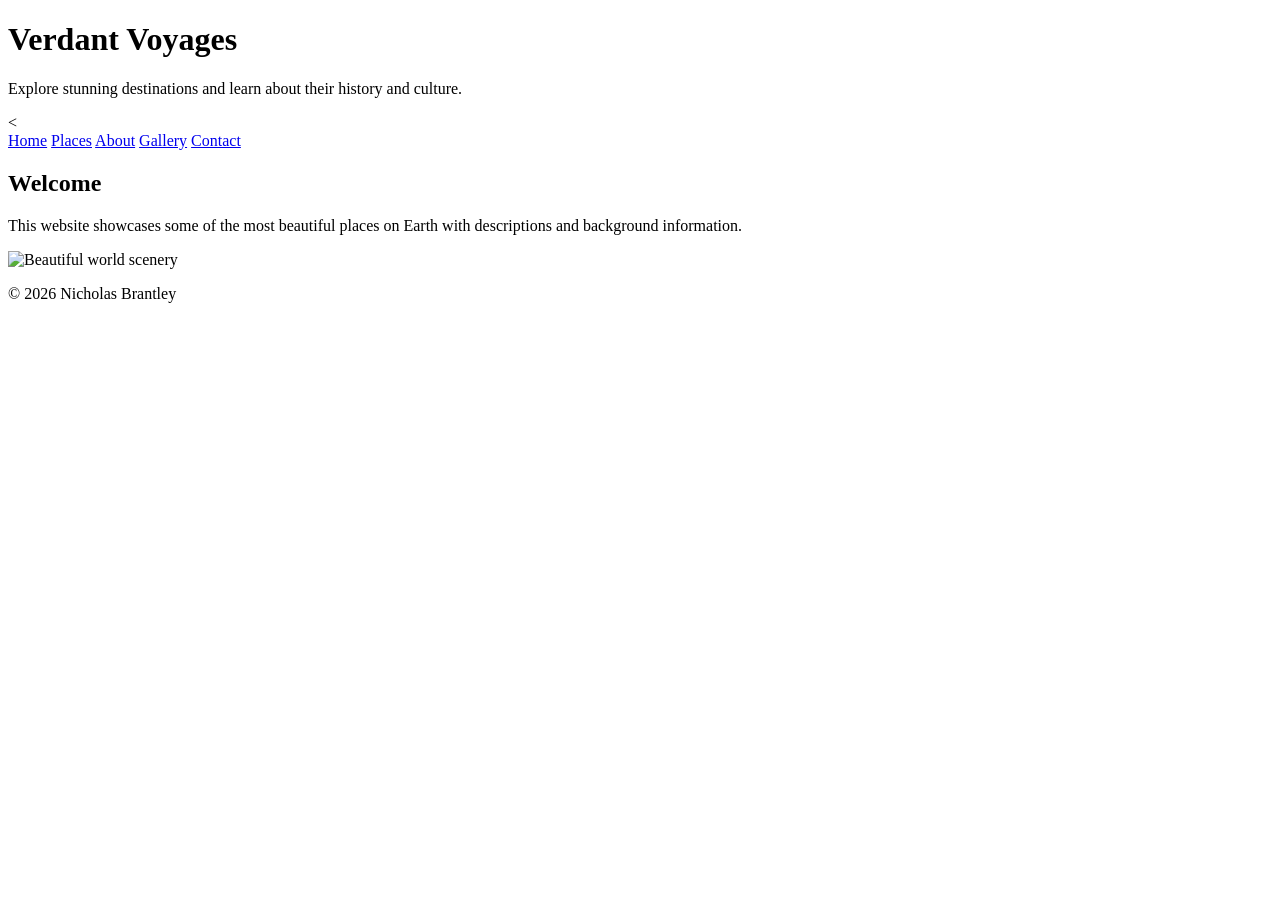
==== index.html @ 88c9322b "Add files via upload" ====
<!DOCTYPE html>
<!--
    Student Name: Nicholas Brantley
    File Name: index.html
    Current Date: 04/23/2026
-->

<html lang="en">
<head>
    <meta charset="utf-8">
    <title>Verdant Voyages | Home</title>
    <link rel="stylesheet" href="css/styles.css">
</head>

<body>

    <header>
        <h1>Verdant Voyages</h1>
        <p>Explore stunning destinations and learn about their history and culture.</p>
    </header>

    <<nav>
        <a href="index.html">Home</a> 
        <a href="places.html">Places</a> 
        <a href="about.html">About</a> 
        <a href="gallery.html">Gallery</a> 
        <a href="contact.html">Contact</a>
    </nav>

    <main>
        <h2>Welcome</h2>
        <p>This website showcases some of the most beautiful places on Earth with descriptions and background information.</p>

        <img src="images/world.jpg" alt="Beautiful world scenery" width="1240">
    </main>

    <footer>
        <p>&copy; 2026 Nicholas Brantley</p>
    </footer>

</body>
</html>
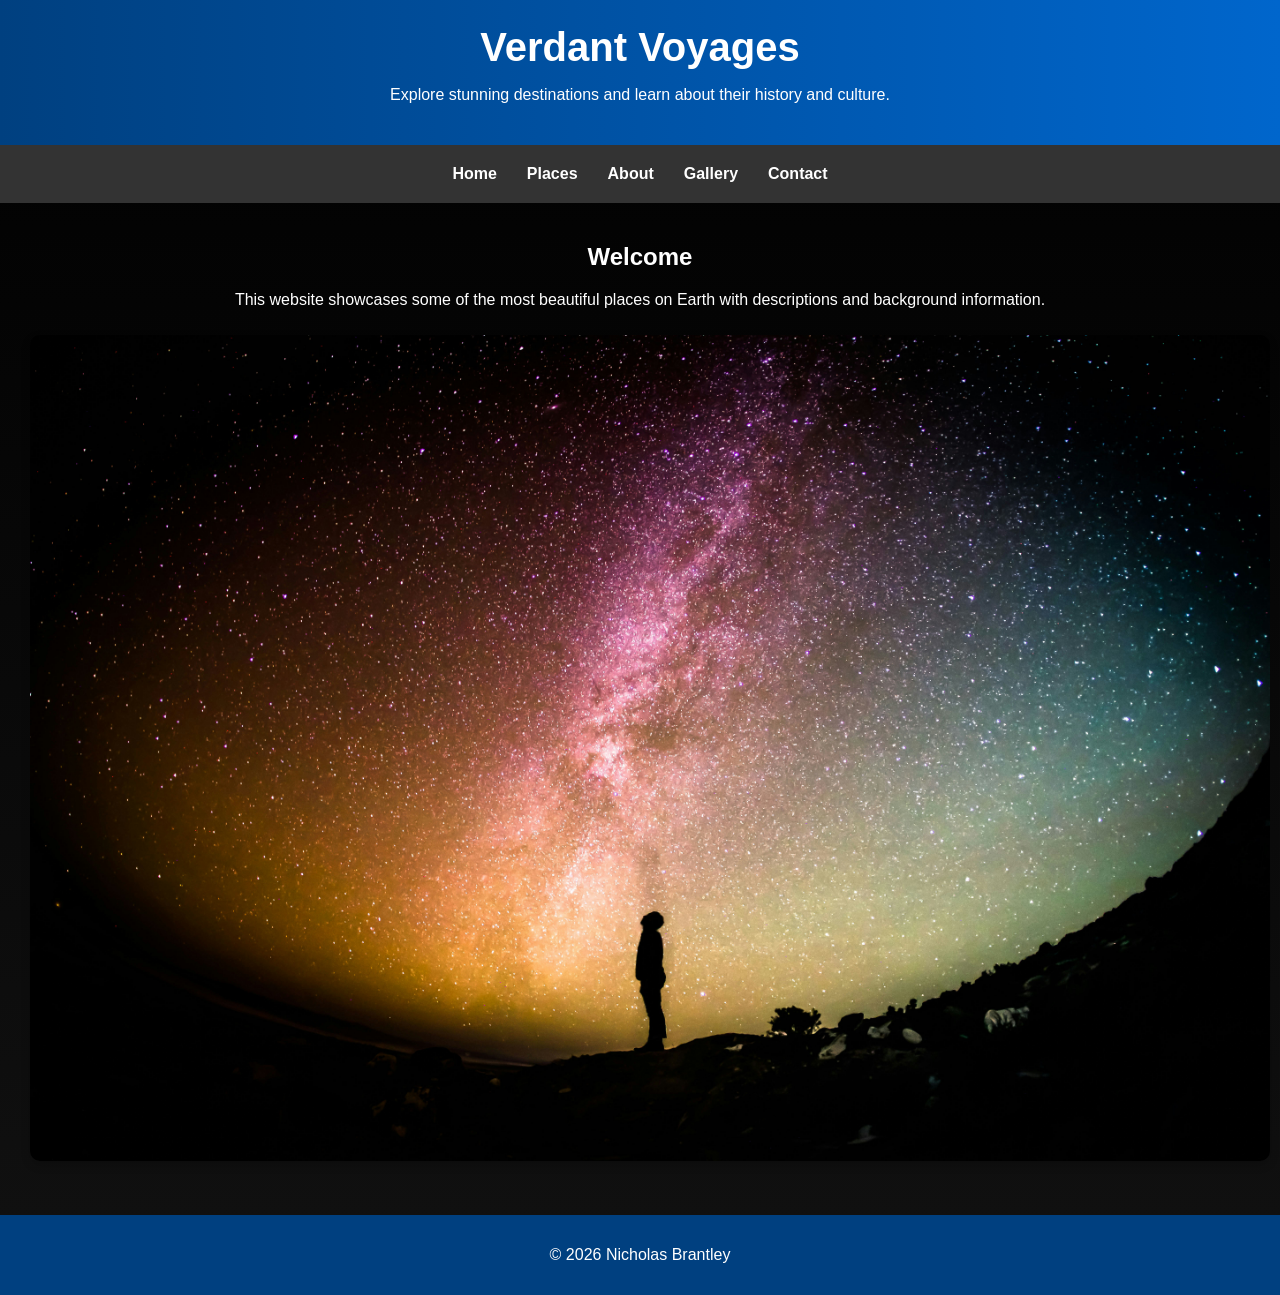
==== commit ac6f4595: "Restore index.html with original content" ====
--- a/index.html
+++ b/index.html
@@ -19,7 +19,7 @@
         <p>Explore stunning destinations and learn about their history and culture.</p>
     </header>
 
-    <<nav>
+    <nav>
         <a href="index.html">Home</a> 
         <a href="places.html">Places</a> 
         <a href="about.html">About</a> 
@@ -39,4 +39,4 @@
     </footer>
 
 </body>
-</html>+</html>
--- a/css/styles.css
+++ b/css/styles.css
@@ -0,0 +1,182 @@
+/*
+    Student Name: Nicholas Brantley
+    File Name: styles.css
+    Current Date: 04/30/2026
+*/
+
+/* General Page Styling */
+body {
+    background: linear-gradient(to bottom, #000000, #111111);
+    color: #ffffff; /* makes text readable on dark background */
+    font-family: Arial, sans-serif;
+    margin: 0;
+    padding: 0;
+    text-align: center;
+}
+
+/* Header */
+header {
+    background: linear-gradient(to right, #004080, #0066cc);
+    color: white;
+    padding: 25px;
+}
+
+h1 {
+    margin: 0;
+    font-size: 2.5em;
+}
+
+/* Navigation - FLEXBOX (Advanced CSS Technique) */
+nav {
+    background-color: #333;
+    display: flex;
+    justify-content: center;
+    flex-wrap: wrap;
+    padding: 10px;
+}
+
+nav a {
+    color: white;
+    margin: 10px 15px;
+    text-decoration: none;
+    font-weight: bold;
+    transition: color 0.3s ease;
+}
+
+nav a:hover {
+    color: #66ccff;
+}
+
+/* Main Content */
+main {
+    padding: 20px;
+}
+
+/* Sections */
+section {
+    margin: 20px auto;
+    max-width: 800px;
+}
+
+/* Images */
+img {
+    margin: 10px;
+    border-radius: 10px;
+    box-shadow: 0 4px 10px rgba(0,0,0,0.2);
+}
+
+/* Table Styling */
+table {
+    margin: 20px auto;
+    border-collapse: collapse;
+    width: 80%;
+}
+
+th {
+    background-color: #004080;
+    color: #ffffff; /* change from black to white */
+    padding: 10px;
+}
+
+td {
+    border: 1px solid #ccc;
+    padding: 10px;
+}
+
+tr:nth-child(even) {
+    background-color: #222; /* darker instead of light gray */
+}
+
+/* Form Styling */
+form {
+    background-color: #1a1a1a; /* darker form */
+    color: white;
+    padding: 20px;
+    margin: 20px auto;
+    width: 60%;
+    border-radius: 10px;
+    box-shadow: 0 4px 10px rgba(0,0,0,0.5);
+}
+
+input, select, textarea {
+    width: 80%;
+    padding: 8px;
+    margin: 10px 0;
+    background-color: #333;
+    color: white;
+    border: 1px solid #555;
+}
+
+input[type="submit"] {
+    background-color: #004080;
+    color: white;
+    border: none;
+    cursor: pointer;
+    font-weight: bold;
+}
+
+input[type="submit"]:hover {
+    background-color: #0066cc;
+}
+
+/* Footer */
+footer {
+    background-color: #004080;
+    color: white;
+    padding: 15px;
+    margin-top: 20px;
+}
+
+section {
+    margin: 20px auto;
+    max-width: 800px;
+    background-color: #111;
+    padding: 15px;
+    border-radius: 10px;
+}
+
+/* About page links - remove bullets and center */
+ul {
+    list-style-type: none;
+    padding: 0;
+    margin: 0 auto;
+    text-align: center;
+}
+
+ul li {
+    margin: 10px 0;
+}
+
+/* Center radio buttons and labels */
+.radio-group {
+    display: flex;
+    justify-content: center;
+    gap: 30px;
+    margin: 10px 0;
+}
+
+.radio-group label {
+    display: flex;
+    align-items: center;
+    gap: 5px;
+    font-size: 16px;
+}
+
+/* MEDIA QUERY (Mobile Responsiveness) */
+@media (max-width: 600px) {
+    body {
+        font-size: 14px;
+    }
+
+    nav {
+        flex-direction: column;
+    }
+
+    img {
+        width: 90%;
+    }
+
+    form {
+        width: 90%;
+    }
+}
